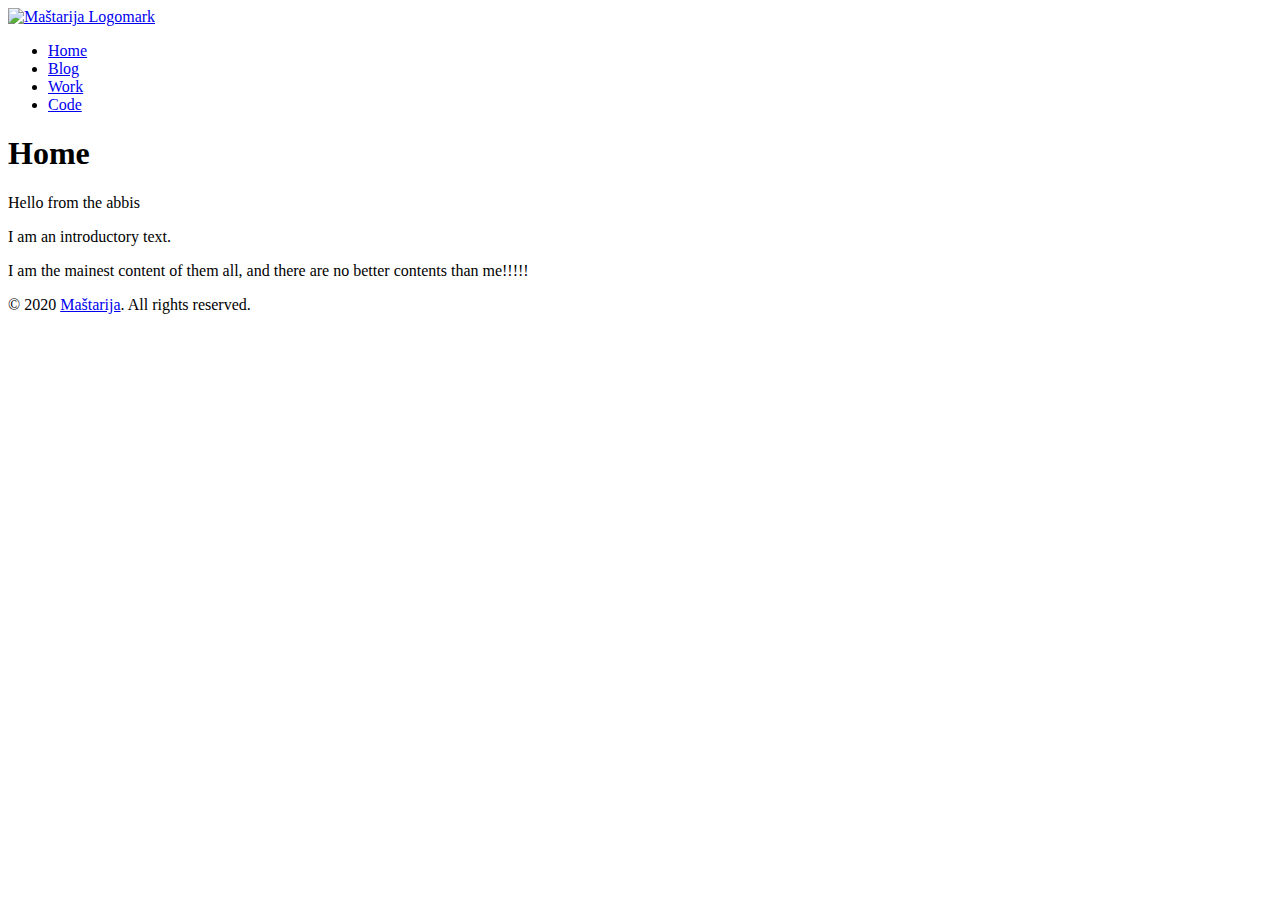
==== www/index.html @ a5bfdd4f "basics of Shake + moustache" ====
<!DOCTYPE html>
<html>
  <head>
    <meta charset="utf-8">
    <meta name="viewport" content="width=device-width,initial-scale=1">

    <title>Home ✦ Maštarija</title>
    <link rel="stylesheet" href="css/main.css">
  </head>

  <body>
    <header id="header" class="header">
      <nav id="nav" class="nav wrap padd">
        <a id="logo" class="logo" href="#" title="Maštarija">
          <img id="logo-mark" class="logo-mark" src="img/mastarija.svg" alt="Maštarija Logomark"/>
        </a>

        <ul id="main-menu" class="menu main-menu">
          <li><a href="#">Home</a></li>
          <li class="active"><a href="#">Blog</a></li>
          <li><a href="#">Work</a></li>
          <li><a href="#">Code</a></li>
        </ul>
      </nav>
    </header>

    <main id="main" class="main">
      <div id="page" class="page wrap padd">
        <header id="page_header" class="page_header">
          <h1 id="page_header_title" class="page_header_title">Home</h1>
          <p id="page_header_subtitle" class="page_header_subtitle">Hello from the abbis</p>
        </header>

        <p id="page_intro" class="page_intro">I am an introductory text.</p>

        I am the mainest content of them all, and there are no better contents than me!!!!!
      </div>
    </main>

    <footer id="footer" class="footer">
      <div id="copy" class="copy wrap padd">
        <p>&copy; 2020 <a href="#">Maštarija</a>. All rights reserved.</p>
      </div>
    </footer>
  </body>
</html>
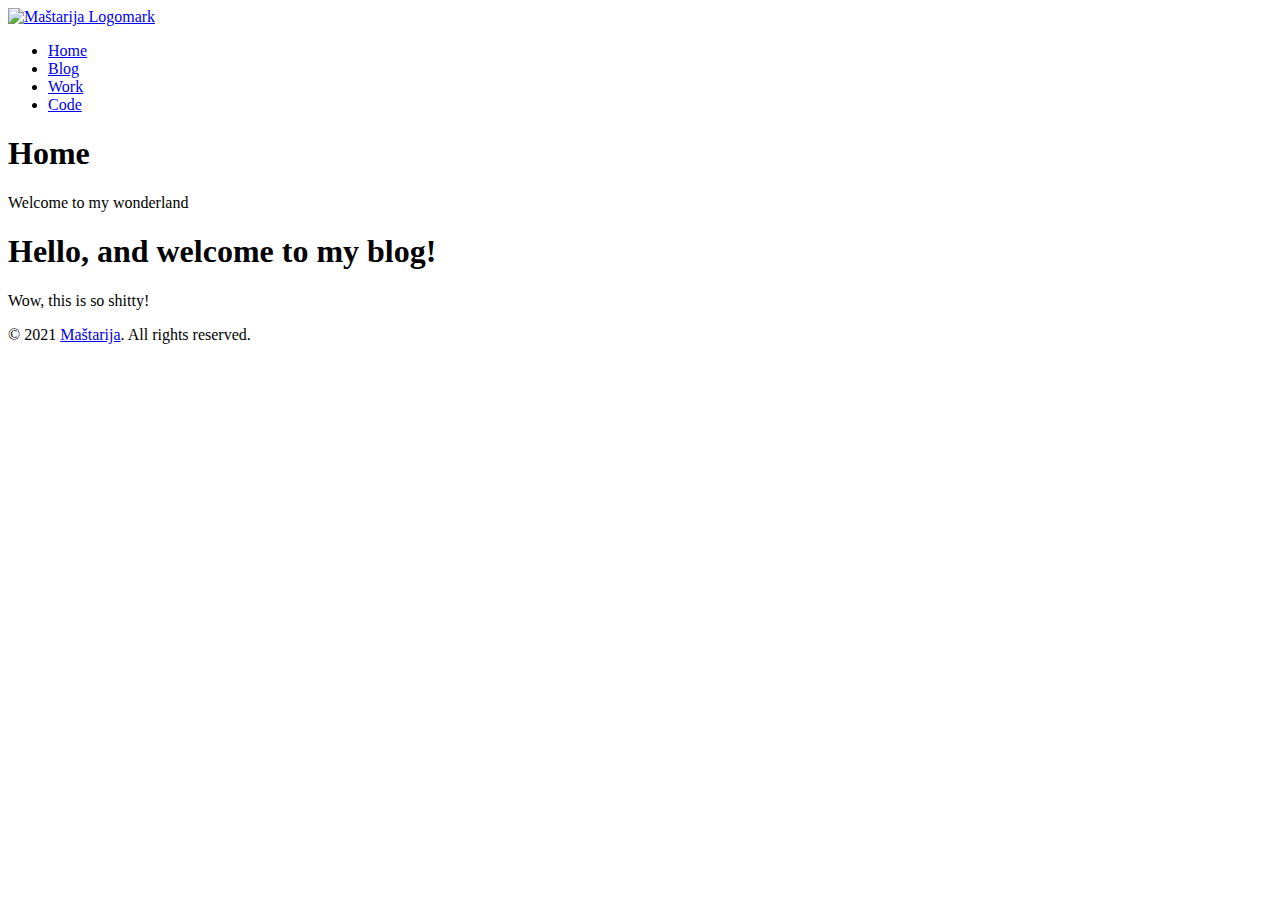
==== commit 26223f19: "mostly working now, caching needs some work though" ====
--- a/www/index.html
+++ b/www/index.html
@@ -1,9 +1,9 @@
-<!DOCTYPE html>
+<!doctype html>
+
 <html>
   <head>
     <meta charset="utf-8">
     <meta name="viewport" content="width=device-width,initial-scale=1">
-
     <title>Home ✦ Maštarija</title>
     <link rel="stylesheet" href="css/main.css">
   </head>
@@ -14,32 +14,30 @@
         <a id="logo" class="logo" href="#" title="Maštarija">
           <img id="logo-mark" class="logo-mark" src="img/mastarija.svg" alt="Maštarija Logomark"/>
         </a>
-
+    
         <ul id="main-menu" class="menu main-menu">
           <li><a href="#">Home</a></li>
-          <li class="active"><a href="#">Blog</a></li>
+          <li><a href="#">Blog</a></li>
           <li><a href="#">Work</a></li>
           <li><a href="#">Code</a></li>
         </ul>
       </nav>
     </header>
-
     <main id="main" class="main">
       <div id="page" class="page wrap padd">
         <header id="page_header" class="page_header">
           <h1 id="page_header_title" class="page_header_title">Home</h1>
-          <p id="page_header_subtitle" class="page_header_subtitle">Hello from the abbis</p>
+            <p id="page_header_subtitle" class="page_header_subtitle">Welcome to my wonderland</p>
         </header>
 
-        <p id="page_intro" class="page_intro">I am an introductory text.</p>
 
-        I am the mainest content of them all, and there are no better contents than me!!!!!
+        <h1 id="hello-and-welcome-to-my-blog">Hello, and welcome to my blog!</h1>
+<p>Wow, this is so shitty!</p>
       </div>
     </main>
-
     <footer id="footer" class="footer">
       <div id="copy" class="copy wrap padd">
-        <p>&copy; 2020 <a href="#">Maštarija</a>. All rights reserved.</p>
+        <p>&copy; 2021 <a href="#">Maštarija</a>. All rights reserved.</p>
       </div>
     </footer>
   </body>
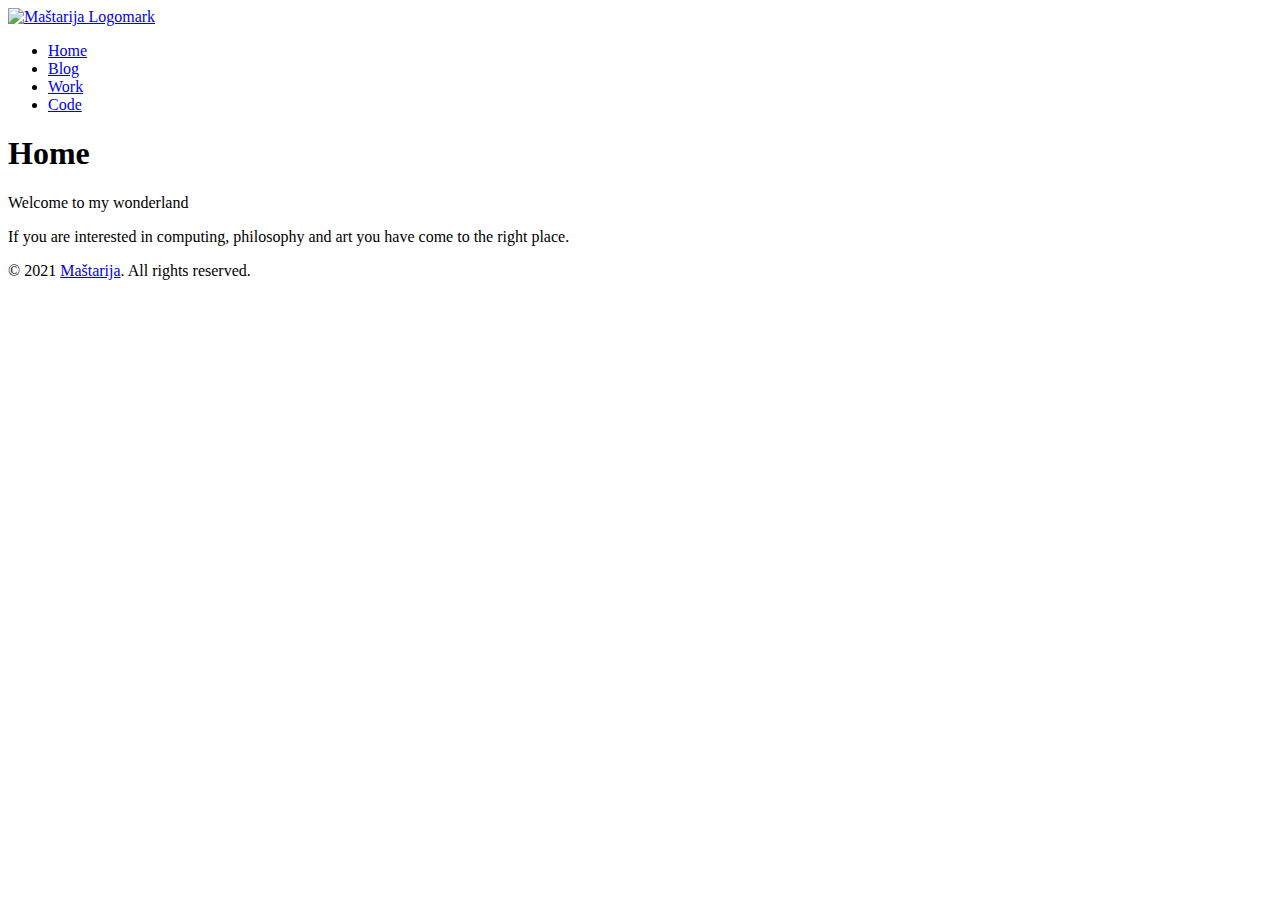
==== commit 52a246e4: "the site is ready to receive the first article" ====
--- a/www/index.html
+++ b/www/index.html
@@ -2,6 +2,7 @@
 
 <html>
   <head>
+    <base href="file:///C:/Users/mastarija/Desktop/mastarija.com/www/">
     <meta charset="utf-8">
     <meta name="viewport" content="width=device-width,initial-scale=1">
     <title>Home ✦ Maštarija</title>
@@ -16,10 +17,10 @@
         </a>
     
         <ul id="main-menu" class="menu main-menu">
-          <li><a href="#">Home</a></li>
-          <li><a href="#">Blog</a></li>
-          <li><a href="#">Work</a></li>
-          <li><a href="#">Code</a></li>
+          <li><a href="index.html">Home</a></li>
+          <li><a href="blog.html">Blog</a></li>
+          <li><a href="work.html">Work</a></li>
+          <li><a href="code.html">Code</a></li>
         </ul>
       </nav>
     </header>
@@ -30,9 +31,9 @@
             <p id="page_header_subtitle" class="page_header_subtitle">Welcome to my wonderland</p>
         </header>
 
+        <p id="page_intro" class="page_intro">If you are interested in computing, philosophy and art you have come to the right place.</p>
 
-        <h1 id="hello-and-welcome-to-my-blog">Hello, and welcome to my blog!</h1>
-<p>Wow, this is so shitty!</p>
+        
       </div>
     </main>
     <footer id="footer" class="footer">
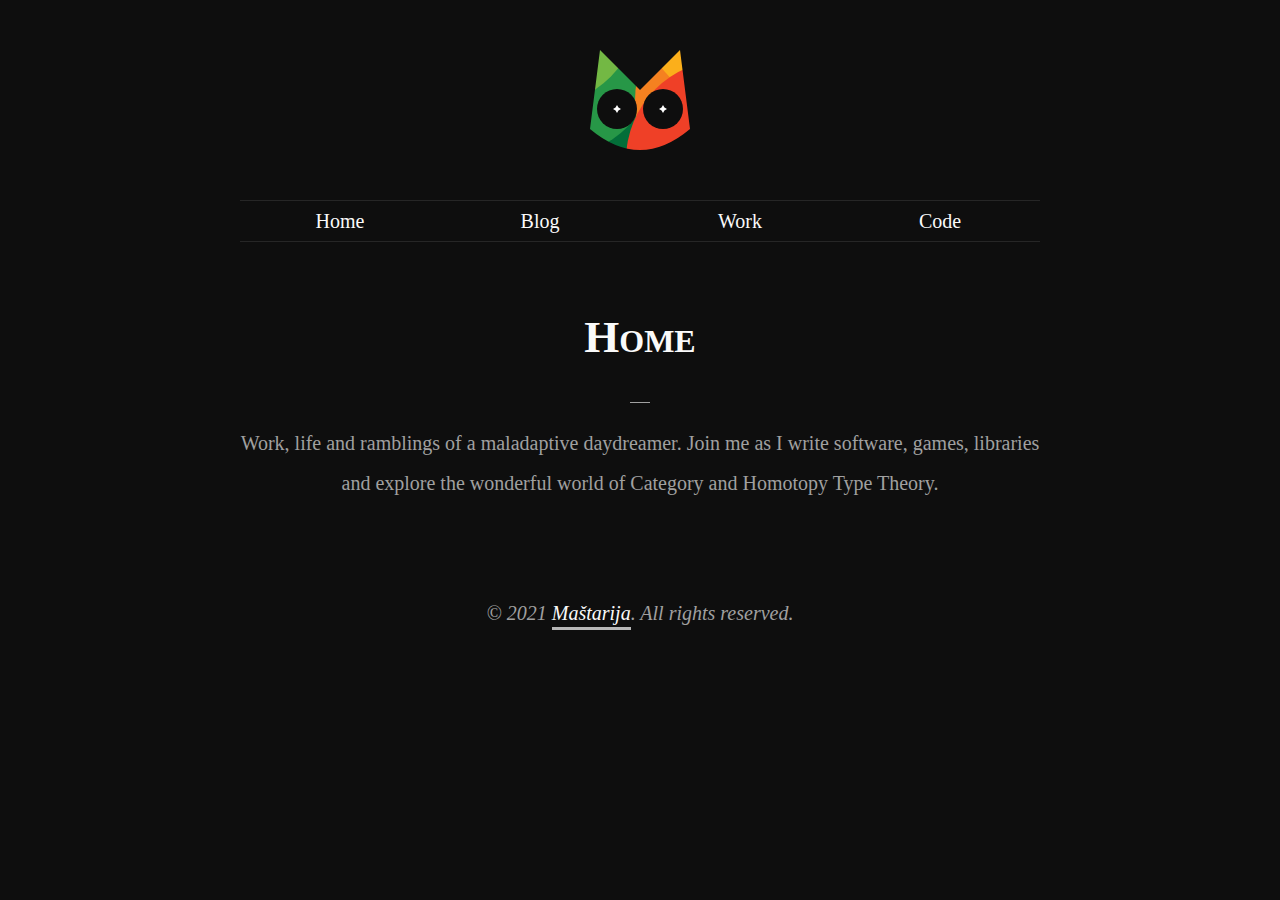
==== commit 87fba1a5: "major refactoring, completely removed shake stuff" ====
--- a/www/index.html
+++ b/www/index.html
@@ -1,45 +1,57 @@
 <!doctype html>
 
-<html>
+<html lang="en-US">
   <head>
-    <base href="file:///C:/Users/mastarija/Desktop/mastarija.com/www/">
     <meta charset="utf-8">
     <meta name="viewport" content="width=device-width,initial-scale=1">
+
     <title>Home ✦ Maštarija</title>
-    <link rel="stylesheet" href="css/main.css">
+    <link rel="stylesheet" href="/css/main.css">
   </head>
 
   <body>
     <header id="header" class="header">
       <nav id="nav" class="nav wrap padd">
         <a id="logo" class="logo" href="#" title="Maštarija">
-          <img id="logo-mark" class="logo-mark" src="img/mastarija.svg" alt="Maštarija Logomark"/>
+          <img id="logo-mark" class="logo-mark" src="/img/mastarija.svg" alt="Maštarija Logomark"/>
         </a>
-    
+
         <ul id="main-menu" class="menu main-menu">
-          <li><a href="index.html">Home</a></li>
-          <li><a href="blog.html">Blog</a></li>
-          <li><a href="work.html">Work</a></li>
-          <li><a href="code.html">Code</a></li>
+          <li><a href="/">Home</a></li>
+          <li><a href="/blog">Blog</a></li>
+          <li><a href="/work">Work</a></li>
+          <li><a href="/code">Code</a></li>
         </ul>
       </nav>
     </header>
+
     <main id="main" class="main">
       <div id="page" class="page wrap padd">
-        <header id="page_header" class="page_header">
-          <h1 id="page_header_title" class="page_header_title">Home</h1>
-            <p id="page_header_subtitle" class="page_header_subtitle">Welcome to my wonderland</p>
-        </header>
 
-        <p id="page_intro" class="page_intro">If you are interested in computing, philosophy and art you have come to the right place.</p>
+        <article>
+              <header id="page_header" class="page_header">
+                <h1 id="page_header_title" class="page_header_title">Home</h1>
+                
+              </header>
 
-        
+              <p id="page_intro" class="page_intro">Work, life and ramblings of a maladaptive daydreamer. Join me as I write
+software, games, libraries and explore the wonderful world of Category and
+Homotopy Type Theory.
+</p>
+
+            
+
+        </article>
+
       </div>
     </main>
+
     <footer id="footer" class="footer">
       <div id="copy" class="copy wrap padd">
         <p>&copy; 2021 <a href="#">Maštarija</a>. All rights reserved.</p>
       </div>
     </footer>
+
+    <script type="text/javascript" src="/jsc/main.js"></script>
   </body>
 </html>
--- a/css/main.css
+++ b/css/main.css
@@ -0,0 +1,446 @@
+@import url( dark.css );
+@import url( core.css );
+@import url( typo.css );
+@import url( menu.css );
+
+html
+{
+    color: var( --color-text );
+    background: var( --color-body );
+}
+
+a , h1 , h2 , h3 , h4 , h5 , h6
+{
+    color: var( --color-text-main );
+}
+
+a
+{
+    display: inline-block;
+    position: relative;
+}
+
+a:after
+{
+    left: 0;
+    right: 0;
+    bottom: .15em;
+    height: .15em;
+
+    content: '';
+    display: block;
+    position: absolute;
+
+    transition: 200ms ease all;
+    background: rgba( var( --contrasts ) / .7 );
+}
+
+a:hover:after
+{
+    height: .25em;
+    background: rgba( var( --contrasts ) / 1 );
+}
+
+pre
+{
+    height: auto;
+    padding: 1em;
+
+    overflow-x: auto;
+    overflow-y: hidden;
+
+    margin-left: -2.5em;
+    margin-right: -2.5em;
+
+    background: rgb( var( --baselines ) );
+    counter-reset: pre-line;
+}
+
+pre span
+{
+    counter-increment: pre-line;
+}
+
+pre span:before
+{
+    width: 2em;
+    float: left;
+    content: counter( pre-line );
+    display: block;
+    opacity: .5;
+}
+
+pre , code
+{
+    color: rgba( var( --contrasts ) / .9 );
+}
+
+u , i , b , strong
+{
+    color: var( --color-text-main );
+}
+
+ul
+{
+    list-style-type: square;
+}
+
+
+::-webkit-scrollbar
+{
+  width: 10px;
+  height: 10px;
+}
+
+::-webkit-scrollbar-track
+{
+  background: rgba( var( --contrasts ) / calc( .5 * var( --intensity ) ) );
+}
+
+::-webkit-scrollbar-thumb
+{
+  background: rgba( var( --contrasts ) / var( --intensity ) );
+}
+
+::-webkit-scrollbar-thumb:hover
+{
+  background: rgba( var( --contrasts ) / calc( 5 * var( --intensity ) ));
+}
+
+/*UTILS*/
+
+.wrap
+{
+    margin: 0 auto;
+    max-width: 45em;
+}
+
+.padd
+{
+    padding: 2.5em;
+}
+
+/*ELEMS*/
+
+.nav
+{
+    padding-bottom: 0;
+}
+
+.logo
+{
+    margin: 0 auto;
+    display: block;
+    max-width: 5em;
+}
+
+.logo:after
+{
+    clear: both;
+    content: '';
+    display: block;
+
+    left: initial;
+    right: initial;
+    bottom: initial;
+    height: initial;
+
+    position: initial;
+    background: initial;
+}
+
+.logo:hover:after
+{
+    height: initial;
+}
+
+.main-menu
+{
+    width: 100%;
+    margin: 0 auto;
+    margin-top: 2.5em;
+
+    display: flex;
+
+    border: 1px solid var( --outline );
+    border-left: none;
+    border-right: none;
+}
+
+.main-menu a:after
+{
+    left: initial;
+    right: initial;
+    bottom: initial;
+    height: initial;
+
+    content: initial;
+    display: initial;
+    position: initial;
+    background: initial;
+}
+
+.main-menu > li
+{
+    flex: 1 1 0;
+    display: table-cell;
+    text-align: center;
+    position: relative;
+}
+
+.main-menu > li.active > a
+{
+    font-weight: bold;
+}
+
+.main-menu > li:before
+{
+    height: 1px;
+
+    content: '';
+    display: block;
+
+    left: 0;
+    right: 0;
+    bottom: -1px;
+    position: absolute;
+
+    background: linear-gradient( 90deg , #036e3900 0 , #036e39ff 50% , #036e3900 100% );
+
+    opacity: 0;
+    transition: 200ms ease opacity;
+}
+
+.main-menu > li:hover:before
+{
+    opacity: 1;
+}
+
+.main-menu > li.active:after
+{
+    width: .3em;
+    height: .3em;
+
+    left: 0;
+    right: 0;
+    bottom: -0.15em;
+    margin: 0 auto;
+    position: absolute;
+
+    content: '';
+    display: block;
+
+    background: #ef4027;
+    border-radius: 100%;
+
+}
+
+.main-menu > li > a
+{
+    width: 100%;
+    height: 100%;
+    display: block;
+}
+
+.tags
+{
+    margin: 0;
+    padding: 0;
+    display: flex;
+    flex-direction: row;
+    list-style: none;
+    font-size: .75em;
+    text-transform: lowercase;
+    margin-bottom: 1em;
+}
+
+.tags a
+{
+    display: block;
+    border: 1px solid var( --outline );
+    padding: 0 .5em;
+}
+
+.tags li
+{
+    margin-right: 1em;
+}
+
+/* PAGE */
+
+.page_header::after
+{
+    width: 1em;
+    height: 0;
+    margin: 1em auto;
+
+    content: '';
+    display: block;
+
+    border-bottom: 1px solid;
+}
+
+.page_header_title ,
+.page_header_subtitle
+{
+    margin: 0;
+    text-align: center;
+}
+
+.page_header_title
+{
+    font-variant: small-caps;
+    text-transform: capitalize;
+}
+
+.page_header_subtitle
+{
+    font-style: italic;
+}
+
+.page_intro
+{
+    text-align: center;
+}
+
+.pagination
+{
+    margin: 0;
+    padding: 0;
+    list-style: none;
+    text-align: center;
+}
+
+.pagination li
+{
+    display: inline-block;
+}
+
+.pagination a
+{
+    width: 2em;
+    height: 2em;
+    display: block;
+    line-height: 2em;
+}
+
+.pagination a:hover ,
+.pagination a.active
+{
+    font-weight: bold;
+}
+
+.pagination a:after
+{
+    display: none;
+}
+
+/* POST LIST */
+
+.post-list
+{
+    margin: 2.5em 0;
+    padding: 0;
+    list-style: none;
+}
+
+.post-list > li
+{
+    position: relative;
+    border-bottom: 1px solid var( --outline );
+}
+
+.post-list > li:last-child
+{
+    border-bottom: none;
+}
+
+.post-list > li:before
+{
+    content: '✦';
+    display: block;
+
+    top: .25em;
+    left: -2em;
+    position: absolute;
+
+    color: var(--color-text);
+    transition: 200ms ease color;
+}
+
+.post-list > li:hover:before
+{
+    color: var(--color-text-main);
+}
+
+.post-list_item a
+{
+    display: block;
+}
+
+.post-list_item a:after
+{
+    display: none;
+}
+
+.post-list_item:after
+{
+    clear: both;
+    content: '';
+    display: block;
+}
+
+.post-list_item_link
+{
+    display: block;
+    overflow: hidden;
+}
+
+.post-list_item_title
+{
+    float: left;
+    margin: 0;
+    font-size: 1.25em;
+    line-height: 2em;
+}
+
+.post-list_item_subtitle
+{
+    clear: both;
+    color: var( --color-text );
+    opacity: .5;
+    font-style: italic;
+    margin-top: 0;
+    line-height: 1;
+}
+
+
+.post-list_item_date
+{
+    float: right;
+    font-style: italic;
+    color: var(--color-text);
+    font-size: 1em;
+    line-height: 2.5em;
+    transition: 200ms ease color;
+}
+
+.post-list_item:hover .post-list_item_date
+{
+    color: var( --color-text-main );
+}
+
+.post-list_item_intro
+{
+    clear: both;
+    color: var( --color-text );
+}
+
+/* FOOTER */
+
+.copy
+{
+    font-style: italic;
+    text-align: center;
+    padding-top: 0;
+}
